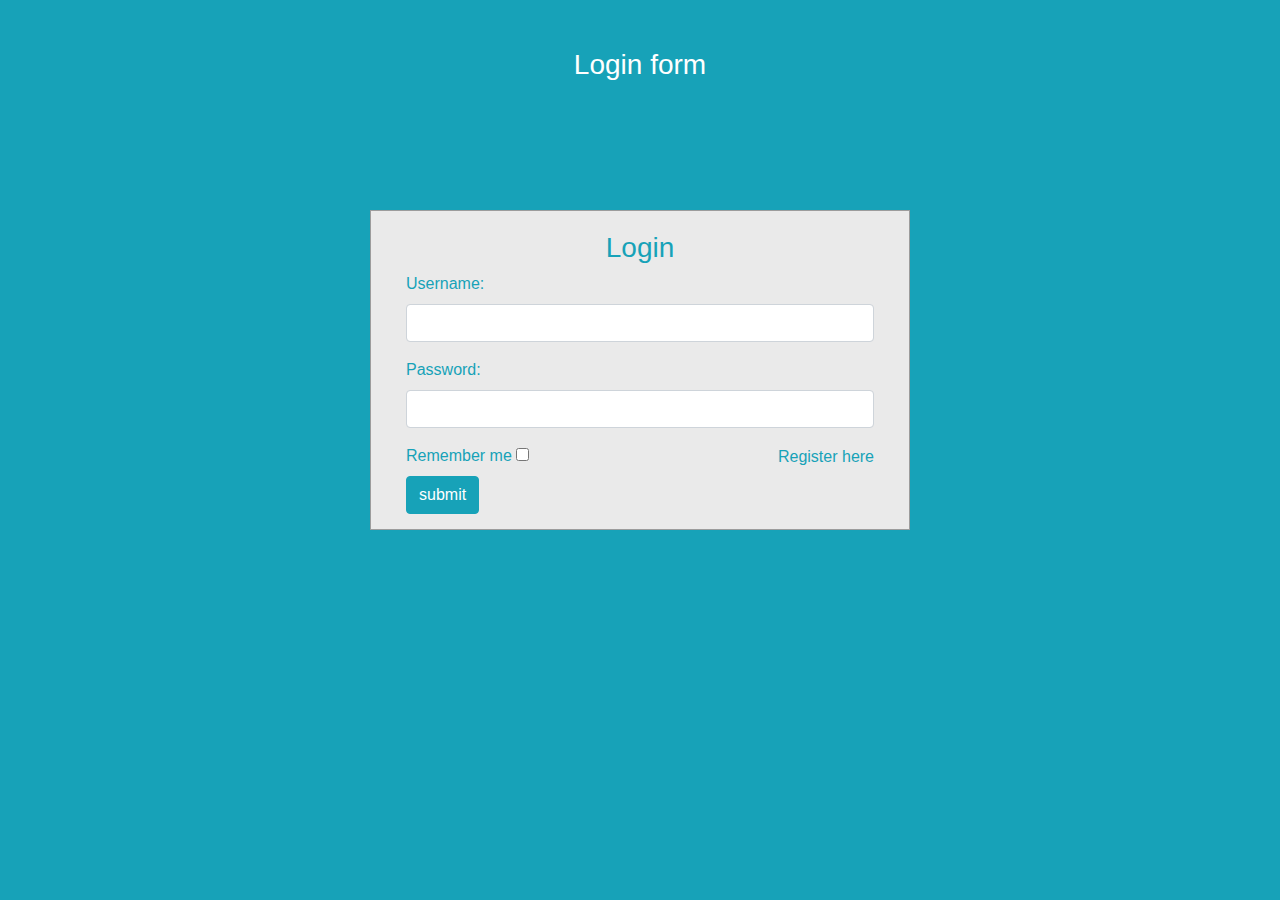
==== login.html @ 270cb392 "Atualização" ====
<!DOCTYPE html>
<html lang="pt-br">
  <head>
    <meta charset="UTF-8" />
    <meta http-equiv="X-UA-Compatible" content="IE=edge" />
    <meta name="viewport" content="width=device-width, initial-scale=1.0" />

    <link href="//maxcdn.bootstrapcdn.com/bootstrap/4.1.1/css/bootstrap.min.css" rel="stylesheet" id="bootstrap-css">
    <script src="//maxcdn.bootstrapcdn.com/bootstrap/4.1.1/js/bootstrap.min.js"></script>
    <script src="//cdnjs.cloudflare.com/ajax/libs/jquery/3.2.1/jquery.min.js"></script>

    <!--Estilo da página de login-->
    <link rel="stylesheet" href="css/login.css">
    <script src="js/login.js" type="text/javascript" defer></script>

    <title>Document</title>
  </head>
  <body>
    <div id="login">
        <h3 class="text-center text-white pt-5">Login form</h3>
        <div class="container">
            <div id="login-row" class="row justify-content-center align-items-center">
                <div id="login-column" class="col-md-6">
                    <div id="login-box" class="col-md-12">
                        
                        <form id="login-form" class="form" action="" method="post">
                            <h3 class="text-center text-info">Login</h3>
                            <div class="form-group">
                                <label for="usuario" class="text-info">Username:</label><br>
                                <input type="text" name="usuario" id="usuario" class="form-control">
                            </div>
                            <div class="form-group">
                                <label for="senha" class="text-info">Password:</label><br>
                                <input type="password" name="senha" id="senha" class="form-control">
                            </div>
                            <div class="form-group">
                                <label for="remember-me" class="text-info"><span>Remember me</span> <span><input id="remember-me" name="remember-me" type="checkbox"></span></label><br>
                                <input type="submit" name="submit" class="btn btn-info btn-md" value="submit">
                            </div>
                            <div id="register-link" class="text-right">
                                <a href="#" class="text-info">Register here</a>
                            </div>
                        </form>

                    </div>
                </div>
            </div>
        </div>
    </div>
  </body>
</html>
---- css/login.css ----
body {
    margin: 0;
    padding: 0;
    background-color: #17a2b8;
    height: 100vh;
  }
  #login .container #login-row #login-column #login-box {
    margin-top: 120px;
    max-width: 600px;
    height: 320px;
    border: 1px solid #9C9C9C;
    background-color: #EAEAEA;
  }
  #login .container #login-row #login-column #login-box #login-form {
    padding: 20px;
  }
  #login .container #login-row #login-column #login-box #login-form #register-link {
    margin-top: -85px;
  }
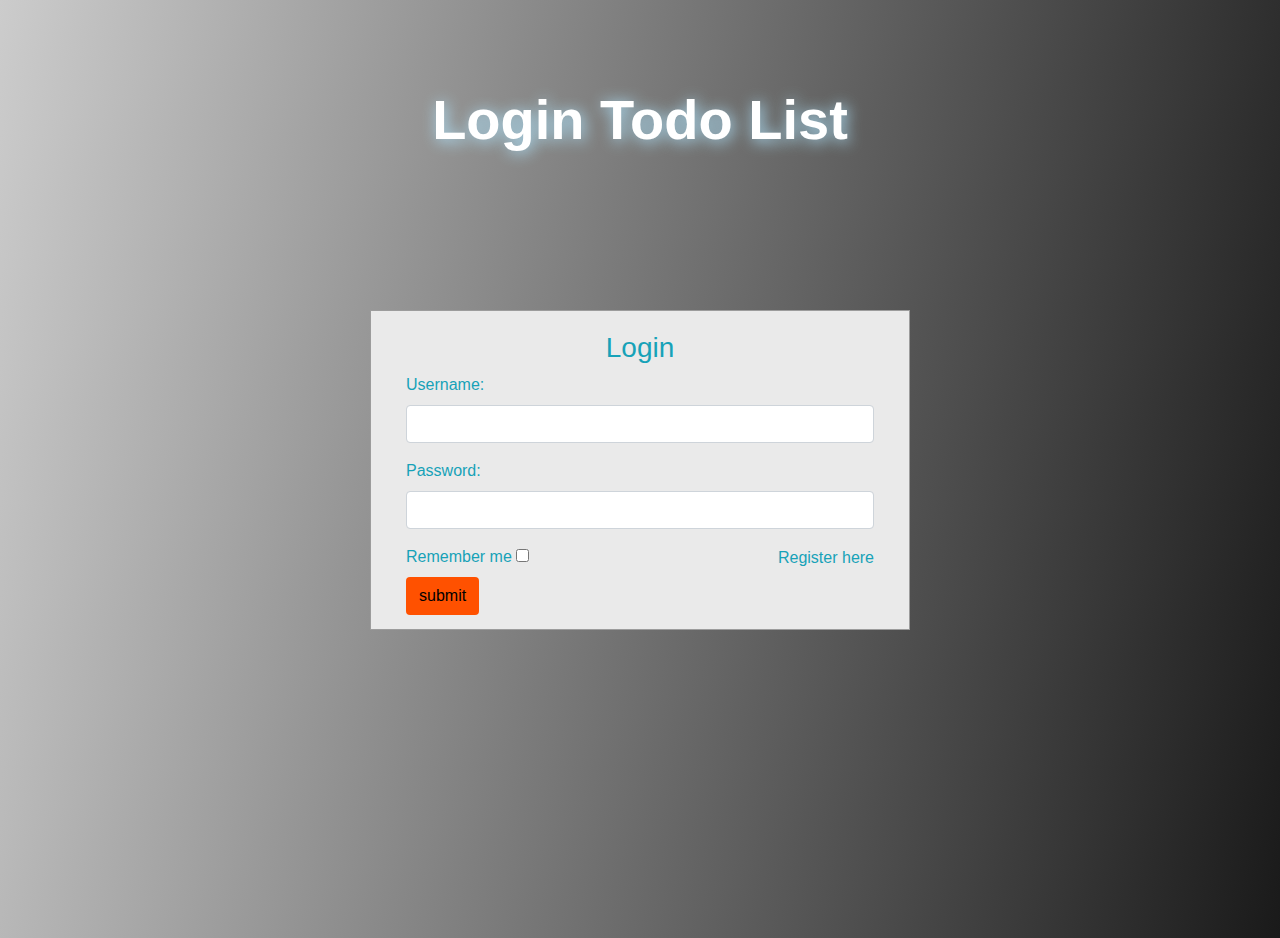
==== commit df0024da: "Atualização 28/10" ====
--- a/login.html
+++ b/login.html
@@ -17,7 +17,7 @@
   </head>
   <body>
     <div id="login">
-        <h3 class="text-center text-white pt-5">Login form</h3>
+        <h3 id ='titleList' class="text-center pt-5">Login Todo List</h3>
         <div class="container">
             <div id="login-row" class="row justify-content-center align-items-center">
                 <div id="login-column" class="col-md-6">
@@ -35,7 +35,7 @@
                             </div>
                             <div class="form-group">
                                 <label for="remember-me" class="text-info"><span>Remember me</span> <span><input id="remember-me" name="remember-me" type="checkbox"></span></label><br>
-                                <input type="submit" name="submit" class="btn btn-info btn-md" value="submit">
+                                <input type="submit" name="submit" class="btn btn-md cor-btn" value="submit">
                             </div>
                             <div id="register-link" class="text-right">
                                 <a href="#" class="text-info">Register here</a>
--- a/css/login.css
+++ b/css/login.css
@@ -1,9 +1,32 @@
 body {
     margin: 0;
     padding: 0;
-    background-color: #17a2b8;
+    background: linear-gradient(100deg,#ccc,#1A1A1A);;
     height: 100vh;
   }
+
+  #titleList {
+  text-decoration: #1A1A1A;
+  display: block;
+  font-size: 3.5em;
+  margin-block-start: 0.67em;
+  margin-block-end: 0.67em;
+  margin-inline-start: 0px;
+  margin-inline-end: 0px;
+  font-weight: bold;
+  font-family: "Poppins", sans-serif;
+  color: white;
+  text-shadow: 2px 2px 15px rgb(176 230 255);
+  }
+  .cor-btn{
+    background-color: #FF5100;
+  }
+
+  .cor-btn:hover {
+    background-color: #FF5100;
+    color: white;
+}
+
   #login .container #login-row #login-column #login-box {
     margin-top: 120px;
     max-width: 600px;
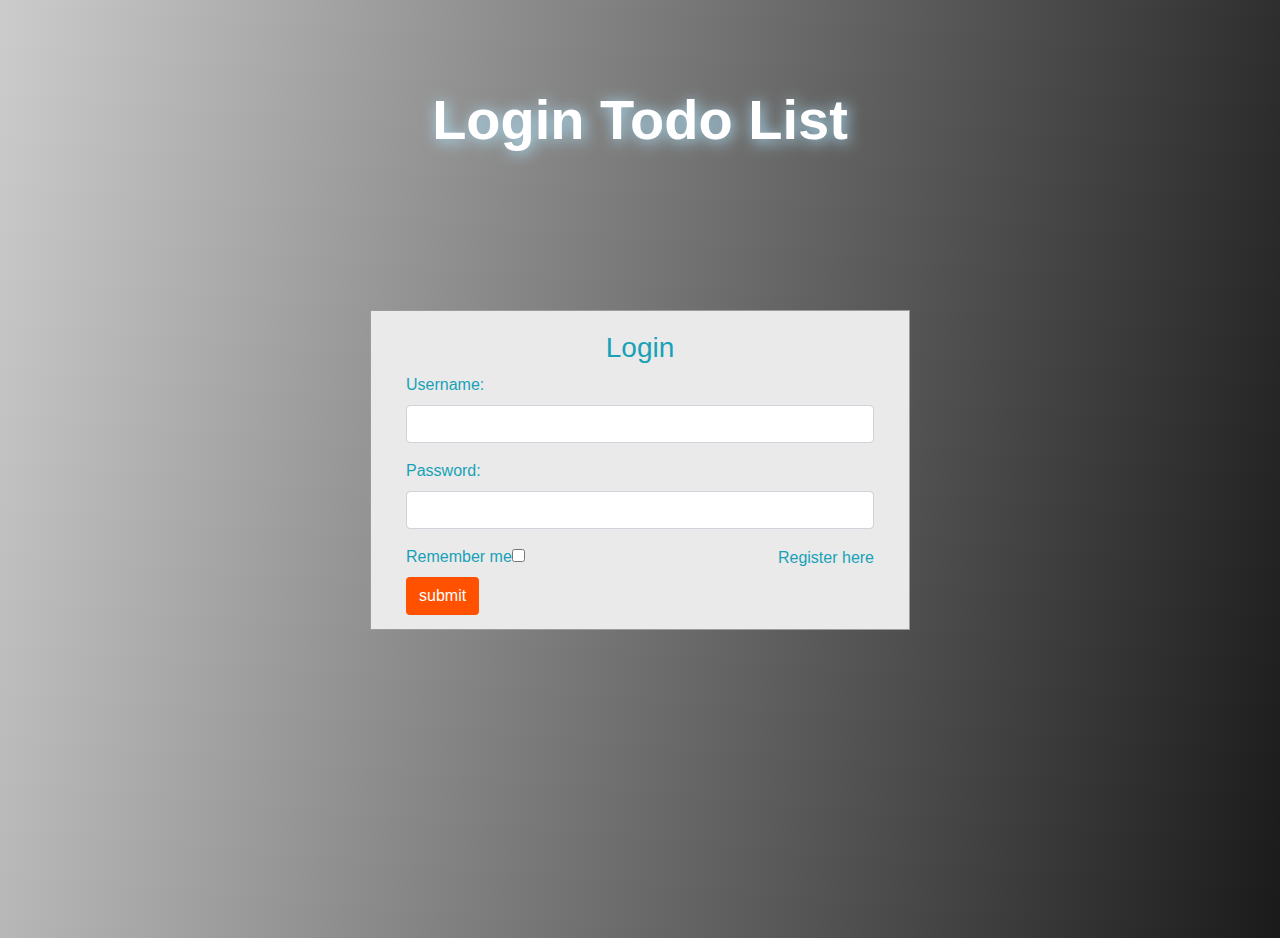
==== commit 3dc81d61: "Alteração do Index Name" ====
--- a/login.html
+++ b/login.html
@@ -34,14 +34,13 @@
                                 <input type="password" name="senha" id="senha" class="form-control">
                             </div>
                             <div class="form-group">
-                                <label for="remember-me" class="text-info"><span>Remember me</span> <span><input id="remember-me" name="remember-me" type="checkbox"></span></label><br>
+                                <label for="remember-me" class="text-info"><span>Remember me</span><span><input id="remember-me" name="remember-me" type="checkbox"></span></label><br>
                                 <input type="submit" name="submit" class="btn btn-md cor-btn" value="submit">
                             </div>
                             <div id="register-link" class="text-right">
                                 <a href="#" class="text-info">Register here</a>
                             </div>
                         </form>
-
                     </div>
                 </div>
             </div>
--- a/css/login.css
+++ b/css/login.css
@@ -1,3 +1,4 @@
+
 body {
     margin: 0;
     padding: 0;
@@ -19,13 +20,18 @@
   text-shadow: 2px 2px 15px rgb(176 230 255);
   }
   .cor-btn{
+    font-family: "Poppins", sans-serif;
     background-color: #FF5100;
+    color: white;
+    font-size: 1.0em;
   }
 
   .cor-btn:hover {
-    background-color: #FF5100;
-    color: white;
+    font-family: "Poppins", sans-serif;
+    background-color: #fd8a54;;
+    color: #1a1a1a;
 }
+
 
   #login .container #login-row #login-column #login-box {
     margin-top: 120px;
